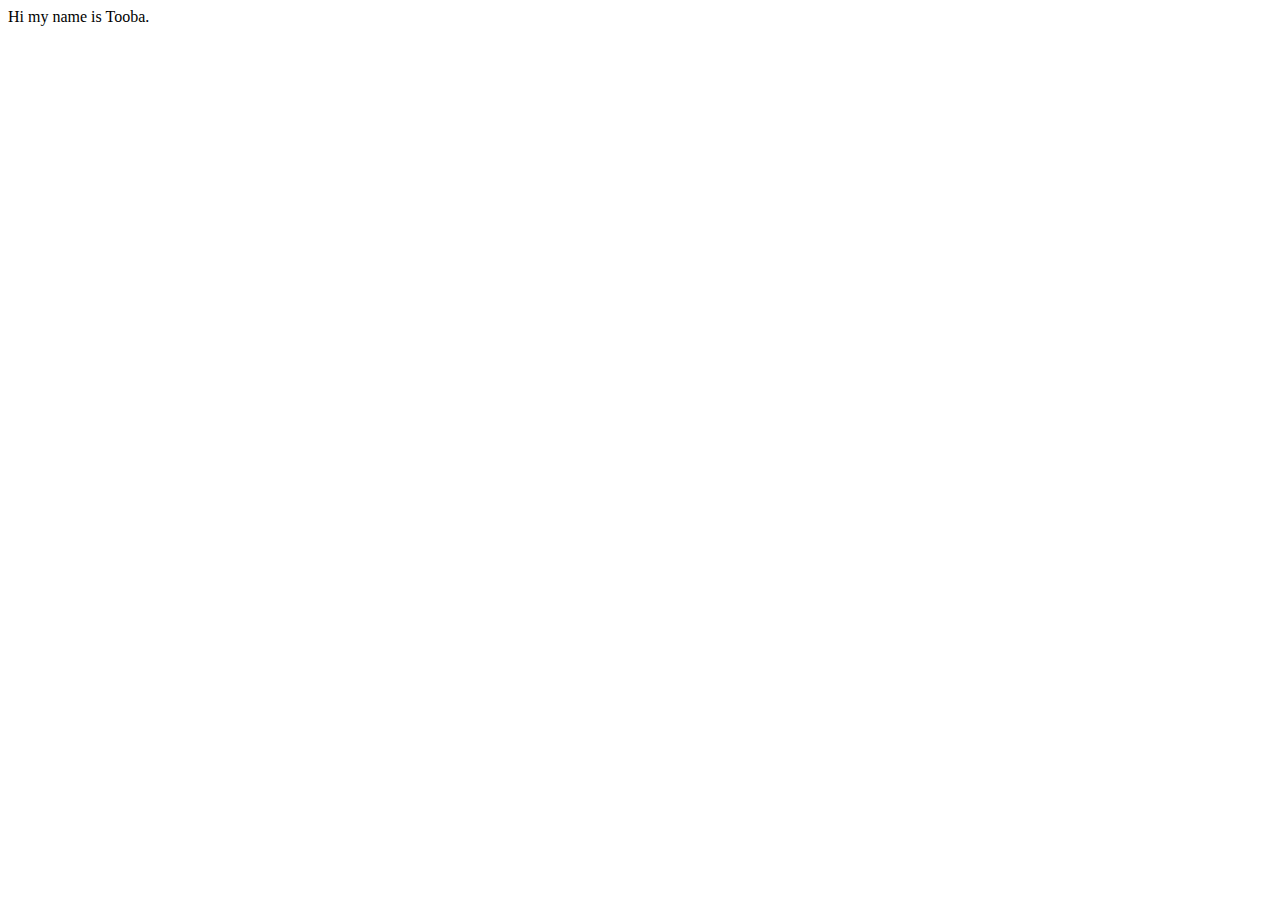
==== Lesson 1/Index.html @ fd29f7e9 "my first commit" ====
<!DOCTYPE html>
<html lang="en">
<head>
    <meta charset="UTF-8">
    <meta name="viewport" content="width=device-width, initial-scale=1.0">
    <title>Document</title>
</head>
<body>
    Hi my name is Tooba.
</body>
</html>
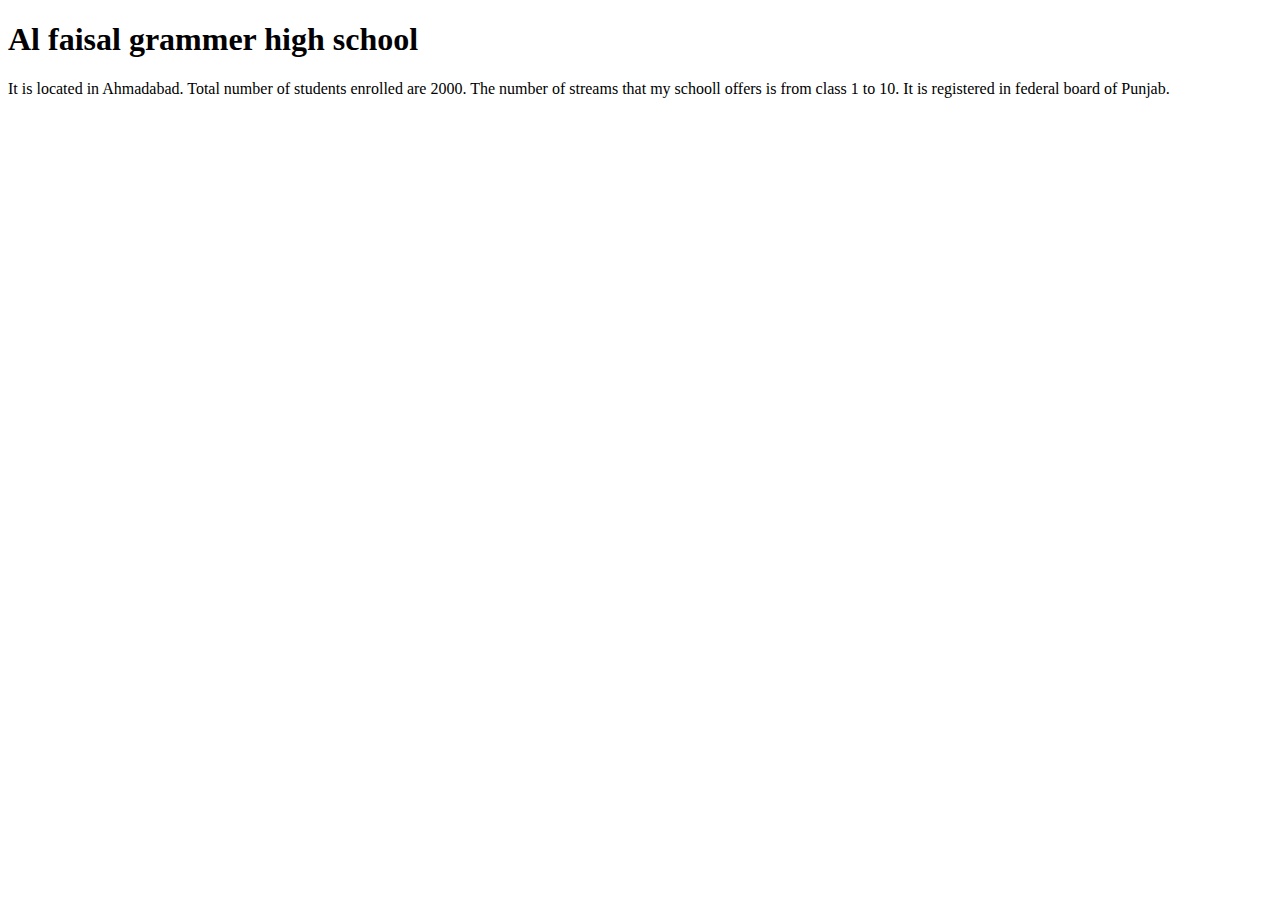
==== commit add8824d: "Index.html" ====
--- a/Lesson 1/Index.html
+++ b/Lesson 1/Index.html
@@ -1,11 +1,30 @@
 <!DOCTYPE html>
-<html lang="en">
+<html>
+
 <head>
-    <meta charset="UTF-8">
-    <meta name="viewport" content="width=device-width, initial-scale=1.0">
-    <title>Document</title>
-</head>
-<body>
-    Hi my name is Tooba.
-</body>
+    <meta charset="utf-8">
+    <meta name="viewport" content="width=device-width">
+    <title>replit</title>
+    <link href="style.css" rel="stylesheet" type="text/css" />
+    <head\>
+
+
+    <body>
+        <h1>
+            Al faisal grammer high school
+        </h1>
+        <p1>
+            It is located in Ahmadabad.
+        </p1>
+        <p2>
+            Total number of students enrolled are 2000.
+        </p2>
+        <p3>
+            The number of streams that my schooll offers is from class 1 to 10.
+        </p3>
+        <p4>
+            It is registered in federal board of Punjab.
+        </p4>
+        
+    </body>
 </html>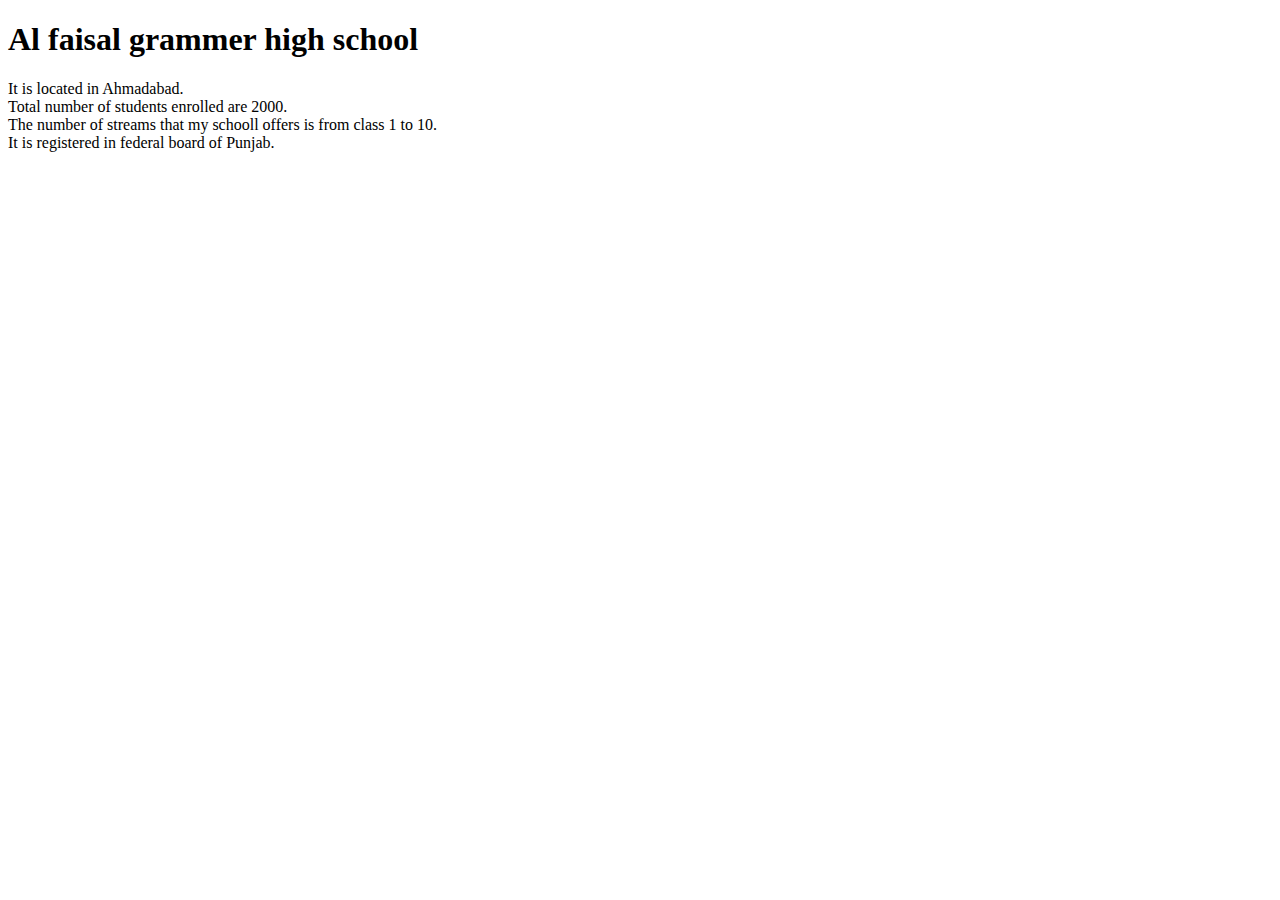
==== commit 4020a4b0: "index.html" ====
--- a/Lesson 1/Index.html
+++ b/Lesson 1/Index.html
@@ -16,15 +16,18 @@
         <p1>
             It is located in Ahmadabad.
         </p1>
+        <br>
         <p2>
             Total number of students enrolled are 2000.
         </p2>
+        <br>
         <p3>
             The number of streams that my schooll offers is from class 1 to 10.
         </p3>
+        <br>
         <p4>
             It is registered in federal board of Punjab.
         </p4>
-        
+        <br>
     </body>
 </html>